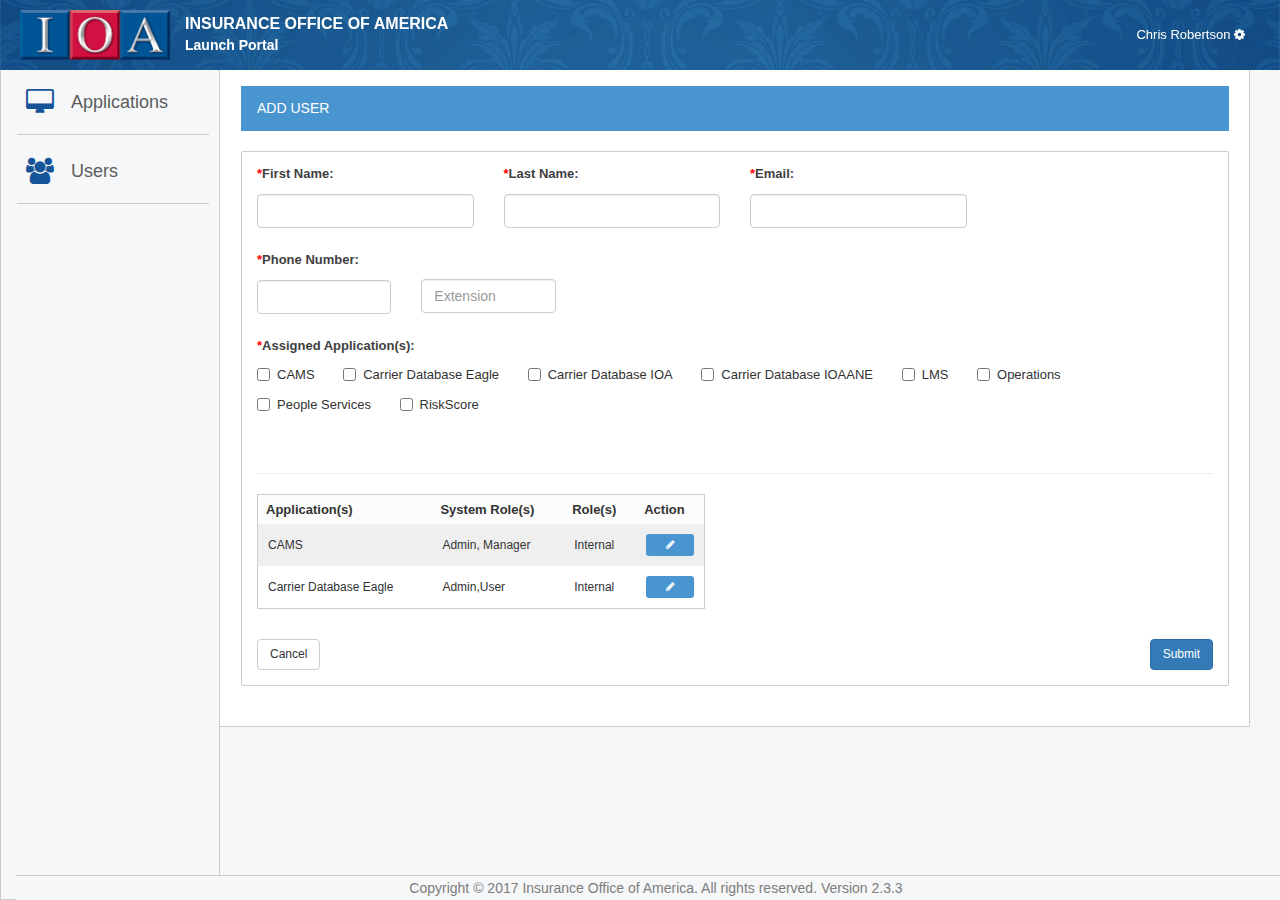
==== add-user.html @ 6cf40ddd "Initial commit" ====
<!DOCTYPE html>
<html lang="en">

<head>
    <meta charset="UTF-8">
    <meta http-equiv="X-UA-Compatible" content="IE=edge">
    <meta name="viewport" content="width=device-width, initial-scale=1.0">
    <title>Insurance Office of America - Launch Portal</title>
    <link rel="stylesheet" href="bootstrap/css/bootstrap.min.css">
    <link rel="stylesheet" href="font-awesome/css/font-awesome.min.css">
    <link rel="stylesheet" href="css/app.css">
    <link rel="stylesheet" href="css/add-user.css">
    <script type="text/javascript" src="js/jquery.min.js"></script>
    <script type="text/javascript" src="bootstrap/js/bootstrap.min.js"></script>

    <!-- Chosen Multi Select -->
    <link rel="stylesheet" href="chosen_v1.6.2/docsupport/style.css">
    <link rel="stylesheet" href="chosen_v1.6.2/docsupport/prism.css">
    <link rel="stylesheet" href="chosen_v1.6.2/chosen.css">
    <script type="text/javascript" src="chosen_v1.6.2/chosen.jquery.js"></script>
    <script type="text/javascript" src="chosen_v1.6.2/docsupport/prism.js"></script>

</head>

<body class="portal-pad portal-page">
    <nav class="navbar navbar-inverse navbar-fixed-top menu-top">
        <div class="container-fluid menu-margin">
            <div class="navbar-header">
                <button type="button" class="navbar-toggle collapsed" data-toggle="collapse" data-target=".sidebar1" aria-expanded="false" aria-controls="navbar">
                    <span class="sr-only">Toggle navigation</span>
                    <span class="icon-bar"></span>
                    <span class="icon-bar"></span>
                    <span class="icon-bar"></span>
                </button>
                <a class="navbar-brand" href="index.html"><img src="img/logo.png" width="150" alt="Insurance Office of America">
                </a>
                <h4 class="company-title">Insurance Office of America</h4>
                <h5>Launch Portal</h5>
            </div>
            <div id="navbar" role="navigation" class="navbar-collapse collapse" aria-expanded="false" style="height: 1px;">
                <ul class="nav navbar-nav navbar-right">
                    <li class="dropdown">
                        <a class="dropdown-toggle" data-toggle="dropdown" href="#">Chris Robertson <i class="fa fa-cog" aria-hidden="true"></i></a>
                        <ul class="dropdown-menu">
                            <div class="arrow-up"></div>
                            <li><a href="#">Logout</a>
                            </li>
                        </ul>
                    </li>
                </ul>
            </div>
        </div>
    </nav>
    <div class="container-fluid content">
        <div class="row sidebar-container">
            <div id="sidebar" class="col-xs-12 col-sm-3 col-md-12 sidebar1 sidebar navbar-collapse collapse">
                <ul class="nav nav-sidebar">
                    <li>
                        <a href="index.html">
                            <i class="fa fa-desktop fa-2x" aria-hidden="true"></i><span>Applications</span>
                        </a>
                        <hr />
                    </li>

                    <li class="dropdown">
                        <a class="dropdown-toggle" data-toggle="dropdown" href="users.html" onclick="location.href='users.html';"><i class="fa fa-users fa-2x" aria-hidden="true"></i><span> Users</span><i class="fa fa-plus fa-2x location" aria-hidden="true"></i><i class="fa fa-minus fa-2x location" aria-hidden="true"></i></a>
                        <ul class="dropdown-menu">
                            <li><a href="add-user.html">Add New</a>
                                <hr>
                            </li>
                        </ul>
                        <hr />
                    </li>

                    <ul class="nav nav-sidebar nav-sidebar2">
                        <li class="dropdown">
                            <hr>
                            <a class="dropdown-toggle" data-toggle="dropdown" href="#"><i class="fa fa-cog fa-3x" aria-hidden="true"></i><span> Chris Robertson</span>
                     <i class="fa fa-plus fa-2x location" aria-hidden="true"></i><i class="fa fa-minus fa-2x location" aria-hidden="true"></i></a>
                            <ul class="dropdown-menu">
                                <li><a href="#">Edit Profile</a>
                                </li>
                                <li><a href="../admin/help-request.html">Help</a>
                                </li>
                                <li><a href="#">Logout</a>
                                </li>
                            </ul>
                            <hr>
                        </li>
                    </ul>
                </ul>
            </div>
            <!-- Body -->

            <div class="body-container">

                <div class="title-header spacerbottom20">
                    <div class="head-drop">
                        <div class="btn-group">
                            Add User
                        </div>
                    </div>
                </div>
                <div class="panel panel-primary">

                    <div class="panel-body">

                        <form>
                            <div class="row">
                                <div class="form-group col-sm-6 col-md-6 col-lg-3">
                                    <label class="required control-label" for="">First Name:</label>
                                    <input id="" name="" class="form-control input-md" required="" type="text">
                                </div>
                                <div class="form-group col-sm-6 col-md-6 col-lg-3">
                                    <label class="required control-label" for="">Last Name:</label>
                                    <input id="" name="" class="form-control input-md" required="" type="text">
                                </div>

                                <div class="form-group col-sm-6 col-md-6 col-lg-3">
                                    <label class="required control-label" for="">Email:</label>
                                    <input id="" name="" class="form-control input-md" required="" type="text">
                                </div>
                            </div>
                            <div class="row">
                                <div class="form-group col-sm-6 col-md-6 col-lg-2">
                                    <label class="required control-label" for="">Phone Number:</label>
                                    <input id="" name="" class="form-control input-md" required="" type="text">
                                </div>

                                <div class="form-group col-sm-6 col-md-6 col-lg-2 spacer18">
                                    <label class="control-label sr-only" for="">Extension:</label>
                                    <input id="" name="" class="form-control input-md" placeholder="Extension" required="" type="text">
                                </div>
                            </div>

                            <div class="row">
                                <div class="form-group col-sm-12 col-xs-12 col-md-12 col-lg-12">
                                    <label class="required control-label">Assigned Application(s):</label>
                                    <div class="row">
                                        <div class="col-lg-12 add-user-checkbox">
                                            <div class="checkbox">
                                                <label for="">
                                                    <input name="" id="" type="checkbox" value=""> CAMS
                                                </label>
                                            </div>

                                            <div class="checkbox">
                                                <label for="">
                                                    <input name="" id="" type="checkbox" value=""> Carrier Database Eagle
                                                </label>
                                            </div>

                                            <div class="checkbox">
                                                <label for="">
                                                    <input name="" id="" type="checkbox" value=""> Carrier Database IOA
                                                </label>
                                            </div>

                                            <div class="checkbox">
                                                <label for="">
                                                    <input name="" id="" type="checkbox" value=""> Carrier Database IOAANE
                                                </label>
                                            </div>

                                            <div class="checkbox">
                                                <label for="">
                                                    <input name="" id="" type="checkbox" value=""> LMS
                                                </label>
                                            </div>

                                            <div class="checkbox">
                                                <label for="">
                                                    <input name="" id="" type="checkbox" value=""> Operations
                                                </label>
                                            </div>

                                            <div class="checkbox">
                                                <label for="">
                                                    <input name="" id="" type="checkbox" value=""> People Services
                                                </label>
                                            </div>

                                            <div class="checkbox">
                                                <label for="">
                                                    <input name="" id="" type="checkbox" value=""> RiskScore
                                                </label>
                                            </div>
                                        </div>
                                    </div>
                                </div>
                            </div>

                            <hr />
                            <div class="col-lg-6 app-table">
                                <div class="portal-tables">
                                    <table class="table-hover table-striped table-condensed cf">
                                        <thead class="cf">

                                            <tr>
                                                <th>Application(s)</th>
                                                <th>System Role(s)</th>
                                                <th>Role(s)</th>
                                                <th class="action">Action</th>
                                            </tr>
                                        </thead>
                                        <tbody>

                                            <tr>
                                                <td data-title="Application(s)">CAMS</td>
                                                <td data-title="System Role(s)">Admin, Manager</td>
                                                <td data-title="Role(s)">Internal</td>
                                                <td data-title="Action" class="actionBtn"><a data-toggle="modal" data-target="#cams" class="actionBlue"><i class="fa fa-pencil"></i></a>
                                                </td>
                                            </tr>
                                            <tr>
                                                <td data-title="Application(s)">Carrier Database Eagle</td>
                                                <td data-title="System Role(s)">Admin,User</td>
                                                <td data-title="Role(s)">Internal</td>
                                                <td data-title="Action" class="actionBtn"><a data-toggle="modal" data-target="#carrier-database" class="actionBlue"><i class="fa fa-pencil"></i></a>
                                                </td>
                                            </tr>

                                        </tbody>
                                    </table>
                                </div>
                            </div>
                        </form>

                        <!-- Modal CAMS -->
                        <div id="cams" class="modal fade" role="dialog">
                            <div class="modal-dialog">

                                <!-- Modal content-->
                                <div class="modal-content">
                                    <div class="modal-header">
                                        <button type="button" class="close" data-dismiss="modal">&times;</button>
                                        <h4 class="modal-title">CAMS User - Assign </h4>
                                    </div>
                                    <div class="modal-body">

                                        <div class="form-group multi-select">
                                            <label class="required control-label" for="start-date">System Role(s):</label>
                                            <select data-placeholder="System Role(s)" multiple class="chosen-select-width" tabindex="16">
                                                <option>Admin</option>
                                                <option>Manager</option>
                                            </select>
                                        </div>

                                        <div class="form-group multi-select">
                                            <label class="required control-label" for="start-date">Role(s):</label>
                                            <select data-placeholder="Role(s)" multiple class="chosen-select-width" tabindex="16">
                                                <option>Internal</option>
                                                <option>User</option>
                                            </select>
                                        </div>

                                        <div class="form-group multi-select">
                                            <label class="required control-label" for="start-date">External ID:</label>
                                            <select data-placeholder="External ID" multiple class="chosen-select-width" tabindex="16">
                                                <option>1050</option>
                                            </select>
                                        </div>

                                    </div>

                                    <div class="modal-footer">
                                        <button id="save" name="save" class="btn btn-primary"> Save</button>
                                        <button id="cancel" name="cancel" class="btn btn-default" data-dismiss="modal">Cancel</button>
                                    </div>
                                </div>
                            </div>
                        </div>
                        <!-- Modal -->

                        <!-- Modal Carrier Database -->
                        <div id="carrier-database" class="modal fade" role="dialog">
                            <div class="modal-dialog">

                                <!-- Modal content-->
                                <div class="modal-content">
                                    <div class="modal-header">
                                        <button type="button" class="close" data-dismiss="modal">&times;</button>
                                        <h4 class="modal-title">Carrier Database User - Assign </h4>
                                    </div>
                                    <div class="modal-body">

                                        <div class="form-group multi-select">
                                            <label class="required control-label" for="start-date">System Role(s):</label>
                                            <select data-placeholder="System Role(s)" multiple class="chosen-select-width" tabindex="16">
                                                <option>Admin</option>
                                                <option>Manager</option>
                                            </select>
                                        </div>

                                        <div class="form-group multi-select">
                                            <label class="required control-label" for="start-date">Role(s):</label>
                                            <select data-placeholder="Role(s)" multiple class="chosen-select-width" tabindex="16">
                                                <option>Internal</option>
                                                <option>User</option>
                                            </select>
                                        </div>

                                        <div class="form-group multi-select">
                                            <label class="required control-label" for="start-date">External ID:</label>
                                            <select data-placeholder="External ID" multiple class="chosen-select-width" tabindex="16">
                                                <option>1050</option>
                                            </select>
                                        </div>

                                    </div>

                                    <div class="modal-footer">
                                        <button id="save" name="save" class="btn btn-primary"> Save</button>
                                        <button id="cancel" name="cancel" class="btn btn-default" data-dismiss="modal">Cancel</button>
                                    </div>
                                </div>
                            </div>
                        </div>
                        <!-- Modal -->

                    </div>
                    <div class="buttons-footer">
                        <button id="cancel" name="cancel" class="btn btn-default smallBtn"> Cancel</button>
                        <button id="save" name="save" class="pull-right btn btn-primary smallBtn"> Submit</button>
                    </div>
                </div>

            </div>
        </div>

        <div class="text-center copyright">
            <p>Copyright &#169; 2017 Insurance Office of America. All rights reserved. Version 2.3.3</p>
        </div>
        <script type="text/javascript" src="../js/tooltip.js"></script>
        <script type="text/javascript" src="chosen_v1.6.2/docsupport/multi-select.js"></script>

</body>

</html>
---- css/app.css ----
html, body, div, span, applet, object, iframe, h1, h2, h3, h4, h5, h6, p, blockquote, pre, a, abbr, acronym, address, big, cite, code, del, dfn, em, img, ins, kbd, q, s, samp, small, strike, strong, sub, sup, tt, var, b, u, i, center, dl, dt, dd, ol, ul, li, fieldset, form, label, legend, table, caption, tbody, tfoot, thead, tr, th, td, article, aside, canvas, details, embed, figure, figcaption, footer, header, hgroup, menu, nav, output, ruby, section, summary, time, mark, audio, video {
   margin: 0;
   padding: 0;
   border: 0;
   vertical-align: baseline;
}

h1, h2, h3, h4, h5, h6 {
   font-weight: 400;
}

h3 {
   color: #4995cf;
}

body {
   line-height: 1;
   font-family: "Helvetica Neue", Helvetica, Arial, sans-serif;
   font-size: 13px;
}

a, a:hover, a:focus {
   color: inherit;
}

a, a:active, a:hover, a:focus, a:visited {
   text-decoration: none;
}


/***** Left Side Main Nav ***********************************/

#sidebar {
   bottom: 0;
   top: 0x;
   left: 0;
   height: auto !important;
   position: fixed;
   border: 1px solid #ccc;
}

.sidebar-container {
   min-height: 600px;
   border-bottom: 1px solid #ccc;
}

.navbar-fixed-top {
   border: 0 none;
}

.nav-background {
   height: 45%;
   width: 100%;
}

.sub-header {
   border-bottom: 1px solid #eee;
   padding-bottom: 10px;
}

@media (min-width: 771px) {
   .navbar>.container .navbar-brand, .navbar>.container-fluid .navbar-brand {
      margin-left: -45px !important;
   }
   .nav-sidebar {
      margin-bottom: 20px;
      margin-left: -20px;
      margin-right: -15px;
   }
   .main.col-sm-9 {
      width: 69%;
   }
   .nav-sidebar {
      padding-left: 10px;
   }
   .nav-sidebar2 {
      display: none;
   }
   .nav-sidebar .dropdown-menu {
      background-clip: padding-box;
      background-color: #155499;
      border: 1px solid rgba(0, 0, 0, 0.15);
      border-radius: 0 !important;
      box-shadow: none;
      display: none;
      float: left;
      font-size: 14px;
      left: 99%;
      list-style: outside none none;
      margin-top: 0;
      min-width: 160px;
      padding: 0;
      position: absolute;
      text-align: left;
      top: -1px;
      z-index: 1000;
   }
   .sidebar .nav>li.dropdown:hover ul.dropdown-menu {
      display: block;
   }
}

@media (min-width: 992px) and (max-width: 1076px) {
   .main.col-sm-9 {
      width: 75% !important;
   }
   .sidebar.col-md-2 {
      width: 23%;
   }
}

.sidebar {
   display: none;
   z-index: 1000;
}

@media (min-width: 992px) {
   .main {
      width: 79% !important;
   }
   .sidebar.col-md-2 {
      width: 21%;
   }
}

@media (min-width: 768px) {
   .navbar-header {
      padding: 10px;
   }
   .navbar-nav>li>a {
      padding-bottom: 25px;
      padding-top: 25px;
   }
   .sidebar {
      background-color: #f5f7f8;
      border-top: 0 none;
      bottom: 0;
      display: block;
      left: 0;
      padding: 0 14px 0 10px;
      position: relative;
      top: 0;
      z-index: 1000;
   }
}

.nav-sidebar {
   margin-bottom: 20px;
   margin-left: -15px;
   margin-right: -15px;
}

#navbar .nav li a {
   padding-right: 10px;
   padding-left: 10px;
}

.nav-sidebar>li>a {
   padding: 23px 20px;
}

.nav-sidebar>.active>a, .nav-sidebar>.active>a:hover, .nav-sidebar>.active>a:focus {
   background-color: #428bca;
   color: #fff;
}

@media (min-width: 770px) {
   #sidebar {
      bottom: 0;
      top: 0x;
      left: 0;
      height: auto !important;
      margin-top: 65px;
      max-width: 220px;
      width: 220px;
      word-wrap: break-word;
   }
}

@media (max-width: 771px) {
   .nav-sidebar .dropdown-menu {
      background-clip: padding-box;
      background-color: #155499;
      border: 1px solid rgba(0, 0, 0, 0.15);
      border-radius: 0 !important;
      box-shadow: none;
      display: none;
      float: left;
      font-size: 14px;
      left: 0;
      list-style: outside none none;
      margin-top: 0;
      min-width: 160px;
      padding: 0;
      position: relative;
      text-align: left;
      top: 100%;
      width: 100%;
      z-index: 1000;
   }
}

.dropdown-menu {
   position: absolute;
   top: 75%;
}

#navbar .nav.navbar-nav.navbar-right .dropdown-menu:first-child {
   right: -15px;
}

.sidebar a {
   color: #5c5c5c;
}

.sidebar .nav>li>a>i, .fa.fa-users.fa-2x {
   color: #155499;
   float: left;
}

.sidebar .nav>li>a:hover {
   background-color: #155499 !important;
   border-left: 4px solid red;
   color: #fff !important;
   padding-left: 16px;
   transition: background-color .1s ease 0;
}

.sidebar .nav>li>a:focus {
   border-left: 0 solid red;
   color: #5c5c5c;
   padding-left: 20px;
   transition: background-color .1s ease 0;
}

.sidebar .nav>li>a:hover i {
   color: #fff;
}

.sidebar .nav .open>a:hover {
   border-left: 4px solid red;
}

.sidebar .nav>li>a>span {
   display: block;
   font-size: 18px;
   padding-left: 45px;
   padding-top: 4px;
}

.sidebar .nav>li>a.dropdown-toggle:hover .dropdown-menu {
   display: block;
}

.nav-sidebar .dropdown-menu>li>a {
   color: #fff;
   font-size: 18px;
   padding: 27px 20px;
}

.nav-sidebar .dropdown-menu>li>a:focus {
   background-color: #155499 !important;
   color: #fff;
   transition: background-color .1s ease 0;
}

.nav-sidebar .dropdown-menu>li>a:hover {
   background: #0a3762 none repeat scroll 0 0;
   border-left: 4px solid red;
   color: #fff;
   padding-left: 16px;
   text-decoration: none;
   transition: background-color .1s ease 0;
}

.nav-sidebar .dropdown-menu>li {
   min-width: 180px;
}

.info {
   margin-left: 10px;
}

.info ul {
   list-style: outside none none;
   margin-top: 15px;
}

.info i {
   color: #155499;
}

.nav-sidebar hr {
   border-top: 1px solid #ccc;
   color: #ccc;
   float: none;
   margin: 0 auto;
   width: 90%;
}

.nav-sidebar .dropdown-menu hr {
   border-top: 1px solid #0e477d;
   float: none;
   margin: 0 auto;
   width: 90%;
}

.location {
   display: none;
   position: absolute;
   right: 25px;
   top: 30px;
}

.arrow-up {
   border-bottom: 7px solid #fff;
   border-left: 7px solid transparent;
   border-right: 7px solid transparent;
   height: 0;
   position: absolute;
   right: 12px;
   top: -7px;
   width: 0;
}


/***** Content ***********************************/

.main {
   background: #fff none repeat scroll 0 0;
   padding: 20px;
}

.portal-page {
   background: #f5f7f8 none repeat scroll 0 0;
}

.company-title {
   text-transform: uppercase;
}

.title-header {
   padding: 3px 0 5px;
   background: #4995cf;
   color: #fff;
   display: block;
   clear: both;
   font-size: 17px;
}

body.portal-pad {
   padding-bottom: 40px;
   padding-top: 65px;
}

.content {
   background: #fff none repeat scroll 0 0;
   border: 1px solid #ccc;
   margin-bottom: 20px;
   margin-right: 30px;
   margin-bottom: 0;
   border-bottom: none;
}

@media (min-width: 650px) {
   .main {
      padding-left: 20px;
      padding-right: 20px;
   }
}

.content .row {
   position: initial;
}

@media (min-width: 770px) {
   .main.col-sm-9 {
      width: 72%;
   }
   .content .row {
      position: relative;
   }
}

@media (min-width: 769px) {
   .main.col-sm-9 {
      width: 72%;
   }
   .menu-margin {
      margin: 0 25px;
   }
}

@media (max-width: 770px) {
   .open .dropdown-menu {
      display: block !important;
   }
   .navbar-header {
      width: 100% !important;
   }
   .location {
      display: block !important;
   }
}


/***** Header ***********************************/

.main .page-header {
   margin-top: 0;
}

@media (max-width: 770px) {
   .menu-top {
      padding-bottom: 5px !important;
      padding-right: 0 !important;
      padding-top: 5px !important;
   }
   .menu-top .container-fluid {
      padding-right: 0 !important;
   }
   .navbar-brand {
      padding-left: 5px;
      padding-right: 5px;
      padding-top: 9px !important;
   }
   .navbar-brand img {
      width: 90px !important;
   }
   .navbar-header h4 {
      font-size: 10px !important;
      padding-top: 5px;
   }
   .navbar-header h5 {
      font-size: 10px !important;
   }
   .navbar-collapse {
      padding: 0;
   }
   .sidebar .nav>li.dropdown:hover ul.dropdown-menu {
      display: none;
   }
   .nav-sidebar {
      margin-bottom: 20px;
      margin-left: 0 !important;
      margin-right: 0 !important;
   }
   .info {
      padding-left: 25px;
   }
   .sidebar {
      -moz-border-bottom-colors: none;
      -moz-border-left-colors: none;
      -moz-border-right-colors: none;
      -moz-border-top-colors: none;
      background-color: #f5f7f8;
      border-color: -moz-use-text-color #ccc #ccc;
      border-image: none;
      border-style: none solid solid;
      border-width: 0 1px 1px;
      bottom: 0;
      display: none;
      left: 0;
      padding: 0;
      position: fixed;
      top: 50px;
      z-index: 1000;
   }
}

.navbar-nav, .navbar-form {
   max-width: 100%;
}

.navbar-toggle {
   border: medium none !important;
   float: left;
   margin-right: 0;
}

.glyphicon-triangle-bottom {
   font-size: x-small;
}

#navbar .nav.navbar-nav.navbar-right .dropdown-menu {
   border-radius: 5px;
   padding-left: 5px;
   padding-right: 5px;
}

#navbar .nav.navbar-nav.navbar-right .dropdown-menu a {
   border-bottom: 1px solid #ccc;
   color: #155499;
   padding: 5px;
}

#navbar .nav.navbar-nav.navbar-right .dropdown-menu li:last-child a {
   border-bottom: medium none;
}

.menu-top {
   background: rgba(0, 0, 0, 0) url(../img/background-nav.jpg) repeat scroll 0 0 / cover;
}

.menu-top .navbar-nav>li>a {
   color: #fff;
}

.menu-top .navbar-nav>.open>a, .menu-top .navbar-nav>.open>a:focus, .menu-top .navbar-nav>.open>a:hover {
   background: rgba(0, 0, 0, 0) none repeat scroll 0 0;
   color: #fff;
}

.navbar-brand {
   padding-top: 0;
}

.navbar-header {
   width: 67%;
}

@media (max-width: 770px) {
   .dropdown .fa-minus {
      display: none;
   }
   .dropdown .fa-plus {
      display: block;
   }
   .dropdown.open .fa-minus {
      display: block !important;
   }
   .dropdown.open .fa-plus {
      display: none !important;
   }
}

@media (min-width: 650px) and (max-width: 767px) {
   .menu-top {
      padding: 10px 0;
   }
   .content {
      margin-top: 10px;
   }
}

.navbar-header h4 {
   color: #fff;
   font-size: 16px;
   font-weight: 700;
   margin-bottom: 5px;
   margin-top: 5px;
}

.navbar-header h5 {
   color: #fff;
   font-size: 14px;
   font-weight: 700;
   margin-bottom: 5px;
   margin-top: 5px;
}

.copyright {
   color: #7d7d7d;
   font-size: 14px;
   margin: 0;
   position: fixed;
   bottom: 0;
   z-index: 9999;
   background: #f5f7f8;
   min-height: 25px;
   width: 100%;
   text-align: center;
   border-top: 1px solid #ccc;
   padding-top: 5px;
}

.smalllink {
   color: #337ab7 !important;
}

.tooltip-inner {
   max-width: 100%;
   padding: 10px;
}

.body-container {
   margin-left: 220px;
   padding: 20px;
}

.body-content {
   margin-top: 20px;
   padding: 15px;
   border: 1px solid #ccc;
   margin-bottom: 90px;
}

@media (max-width: 770px) {
   .navbar-collapse {
      width: 100% !important;
   }
   .navbar-toggle, .nav-sidebar2 {
      display: block;
   }
   .navbar-toggle {
      margin-right: 0;
   }
   #sidebar, .navbar-right {
      display: none !important;
   }
   #sidebar[aria-expanded=true] {
      display: block !important;
      height: auto !important;
   }
   .navbar-header h4, .navbar-header h5 {
      font-size: 10px;
   }
   .menu-top {
      padding-bottom: 5px !important;
      padding-right: 0 !important;
      padding-top: 5px !important;
   }
   .menu-top .container-fluid {
      padding-right: 0 !important;
   }
   .navbar-header {
      padding: 0;
   }
   .navbar-brand {
      padding-left: 20px;
   }
   .company-title {
      padding-top: 5px;
   }
   .nav-sidebar {
      padding: 0;
   }
   .navbar-collapse.in {
      overflow-x: hidden !important;
   }
   .body-container {
      margin-left: 0;
   }
   .tablecontainer .tableheader .search {
      margin-top: 0 !important;
      margin-right: 0 !important;
      padding: 7px 10px !important;
      font-size: 85% !important;
      width: 100% !important;
      text-align: left !important;
   }
}


/**** Site Table *************************************/

table {
   width: 100%;
   border: 1px solid #ccc;
}

.panel {
    box-shadow: none;
    border-radius: 2px;
    border-color: #ccc;
}

.dash-launch-tables {
   padding: 0px;
   margin-top: 30px;
}

.tablecontainer .panel-body {
   clear: both;
   padding: 0 !important;
}

@media (max-width: 400px) {
   .content {
      margin-left: 10px;
      margin-right: 10px;
   }
   .tablecontainer {
      padding: 0;
   }
}

.btn-group.open .dropdown-toggle {
   box-shadow: none;
   color: #fff;
}

.btn-cell {
   display: table-cell;
   padding-left: 2px;
   padding-right: 2px;
}

.statistics .dropdown-menu>li>a:hover {
   color: #000 !important;
}

.fa-3x {
   font-size: 2em;
}

.navbar-toggle:hover {
   background-color: transparent;
}

.head-drop {
   padding: 11px 16px;
   margin: 0;
   font-size: 14px;
   text-transform: uppercase;
}

.head-drop-main {
   padding: 11px 16px;
   margin: 0;
   font-size: 14px;   
}

.btn-group>p {
   font-size: 15px;
}

.tablecontainer .tableheader .type {
   margin: 0 !important;
}

@media (max-width: 767px) {
   .skin-blue .main-header .navbar .dropdown-menu li a {
      color: #000 !important;
   }
}

@media only screen and (max-width: 1279px) {
   /* Force table to not be like tables anymore */
   .portal-tables table, .portal-tables thead, .portal-tables tbody, .portal-tables th, .portal-tables td, .portal-tables tr {
      display: block;
   }
   /* Hide table headers (but not display: none;, for accessibility) */
   .portal-tables thead tr {
      position: absolute;
      top: -9999px;
      left: -9999px;
   }
   .portal-tables tr {
      border-bottom: 1px solid #ccc;
   }
   .portal-tables td:before {
      /* Now like a table header */
      position: absolute;
      /* Top/left values mimic padding */
      top: 6px;
      left: 6px;
      width: 45%;
      padding-right: 10px;
      white-space: nowrap;
      text-align: left;
      font-weight: 700;
   }
   .portal-tables td {
      /* Behave  like a "row" */
      border: none;
      border-bottom: 1px solid #eee;
      position: relative;
      padding-left: 50%;
      white-space: normal;
      text-align: left;
   }
   .portal-tables td {
      padding-left: 60% !important;
   }
   /*
      Label the data
      */
   .portal-tables td:before {
      content: attr(data-title);
   }
   .tablecontainer .tableheader .elem {
      padding: 10px;
      width: 100%;
      text-align: left;
   }
   .tablecontainer .tableheader .type {
      margin: 0;
   }
   .same-portal td:first-child, .same-portal-parent td:first-child {
      text-indent: 0px !important;
   }
}


/***** Media queries for th and td ***********************************/

@media only screen and (max-width: 767px) and (min-width: 480px), only screen and (max-width: 479px) {
   th {
      font-size: 12px;
   }
   td {
      font-size: 12px;
   }
   .sidebar-toggle {
      display: block;
   }
}

@media only screen and (max-width: 991px) and (min-width: 768px) {
   .txtSearch, .txtMain {
      display: none;
   }
   .sidebar-toggle {
      display: none;
   }
}

@media only screen and (max-width: 1199px) and (min-width: 992px) {
   .sidebar-toggle {
      display: none;
   }
}

@media only screen and (min-width: 1200px) {
   .sidebar-toggle {
      display: none;
   }
}


/***** Table Navbar ****************************/

thead tr {
   background-color: #fcfcfc;
}

.clickable-row {
   cursor: pointer;
}

.table-striped>tbody>tr:nth-of-type(odd) {
   background-color: #efefef;
}

th {
   text-align: left;
   font-weight: 700;
   font-size: 13px;
   vertical-align: middle;
   padding: 8px !important;
}

td {
   text-align: left;
   font-size: 12px;
   vertical-align: middle;
   padding: 10px !important;
}

td a {
   color: #337ab7;
   cursor: pointer;
}

.info p {
   margin-bottom: 8px;
}

.info ul li {
   padding: 4px;
}

.actionBtn a {
   display: block;
   padding: 5px 7px 6px;
   border-radius: 3px;
   text-align: center;
   color: #fff;
   font-size: 10px;
   white-space: nowrap;
}

.actionBtn a.actionBlue {
   background: #4995cf;
}

.actionBtn a.actionGreen {
   background: #7cbd22;
}

.actionBtn a.actionDarkBlue {
   background: #296198;
}

.actionBtn a.actionGray {
   background: #adadad;
}

.actionBtn a.actionRed {
   background: #d9534f;
}

.actionBtn a:not(:first-child) {
   margin-top: 6px;
}

.actionBtn a:hover {
   text-decoration: none;
   color: #fff;
}

.statusBtn {
   display: inline-block;
   color: #fff;
   padding: 5px 10px;
   width: 70px;
   border-radius: 5px;
   font-size: 11px;
   text-transform: uppercase;
   text-align: center;
}

.statusBtn.green {
   background: #58c71f;
}

.statusBtn.blue {
   background: #3f7ebc;
}

.statusBtn.grey {
   background: #adadad;
}

.tablecontainer {
   margin-bottom: 30px;
}

.tablecontainer .tableheader {
   padding: 0;
   background: #4995cf;
   color: #fff;
   display: block;
   clear: both;
   text-align: center;
}

.tablecontainer .tableheader .type {
   margin: 0 20px;
   font-size: 13px;
}

.tablecontainer .tableheader .search {
   background: #296198;
   padding: 6px 9px;
   border-radius: 4px;
   font-size: 12px;
   margin-top: 4px;
   margin-right: 4px;
}

.tablecontainer .tableheader .search1 {
   background: #296198;
   padding: 4px;
   margin: 0;
   width: 100%;
   float: left;
}

.tablecontainer .tableheader .elem {
   font-size: 12px;
   padding: 12px 17px;
}

.tablecontainer .tableheader .type:hover {
   background: #3f7ebc;
}

.tablecontainer .cf {
   padding: 0;
   width: 100%;
}

.th-icon {
   width: 2%;
}

.tablecontainer .cf td {
   padding: 15px 7px;
}

.tablecontainer .cf td.actionBtn {
   padding-left: 10px;
   padding-right: 10px;
}

.table-bordered {
   padding-left: 0;
   padding-right: 0;
}

.numeric {
    text-align: right;
}

/***** Form Controls ****************************/

form .form-group:after {
   clear: both;
}

form .form-group:before, form .form-group:after {
   display: table;
   content: " ";
}

.form-group {
   margin-bottom: 25px;
}

.form-control {
   margin-top: 8px;
}

.checkbox input {
    margin-top: 0;
}

.checkbox > label {
    margin-right: 10px;
}

.input-group {
   margin-top: 8px;
}

.input-group .form-control {
   margin-top: initial;
}

.required:before {
   color: red;
   content: '*';
}

.form-divider {
   margin-top: 10px;
}

.control-label {
   color: #3f3f3f;
   padding-bottom: 6px;
   font-weight: bold;
}


/************* Tabs *************/

.nav-tabs {
   background-color: #4995cf;
   border-bottom: 0px;
   border-radius: 5px 5px 0px 0px;
   text-transform: uppercase;
   margin-bottom: 2px;
}

.portal-tabs {
   margin-bottom: 10px;
}

.tabs-info {
   border: 1px solid #b9b5b5;
   border-top: none;
   margin-top: -2px;
   margin-left: -2px;
}

.nav.nav-tabs a {
   background-color: #4995cf;
   color: #ffffff;
   border: none !important;
   margin-left: -2px;
   margin-bottom: 1px;
   border-radius: 5px 0px 0px 0px;
}


.nav-tabs>li.active>a, .nav-tabs>li.active>a:focus, .nav-tabs>li.active>a:hover, .nav>li>a:focus, .nav>li>a:hover {
   background-color: #3e83b8;
   color: #ffffff;
}

.nav-tabs>li.active>a:hover, .nav>li>a:hover {
   border-radius: 0px;
}

.nav.nav-pills {
   margin-bottom: 20px;
}

a.view {
   color: #337ab7;
}

a.view:visited, a.view:hover {
   color: #337ab7;
   text-decoration: underline;
   cursor: pointer;
}


/************ Misc *********/

.warning {
   color: #E93F33;
}

.smallBtn {
   font-size: 12px;
}

.largeBtn {
   font-size: 15px;
}

.portal-btn {
   background-color: #296198;
   color: #fff;
   padding: 6px 9px;
   border-radius: 4px;
   font-size: 12px;
   margin-top: 4px;
   margin-right: 4px;
   text-transform: uppercase;
}

.portal-btn:hover, .portal-btn:focus {
   background-color: #245280;
   color: #fff;
   padding: 6px 9px;
   border-radius: 4px;
   font-size: 12px;
   margin-top: 4px;
   margin-right: 4px;
   text-transform: uppercase;
}

.breadcrumb {
    background-color: #4995cf;
    border-radius: 5px 5px 0px 0px;
    font-style: normal;
    margin-bottom: 0px;
    padding: 15px;
    text-transform: uppercase;
}

.breadcrumb a, .breadcrumb > .active, .breadcrumb > li + li::before  {
    color: #fff;
}

.breadcrumb a:hover {
    text-decoration: underline;
}

.breadcrumb > li + li::before {
    color: #ccc;
    content: "| ";
    padding: 0 5px;
}

.sep::before {
    content: '';
    height: 100%;
    width: 1px;
    top: 10px;
    left: -1;
    width: 1px;
    height: 20px;
    border-right: 1px solid #4089c1;
    box-shadow: 1px 0 0 rgba(255,255,255,0.1);
    position: absolute;
    z-index: 100;
    right: 2;
    background-color: #ededed;
}

.margin-bottom15 {
   margin-bottom: 15px;
}

.spacer60 {
   margin-top: 60px !important;
}

.spacer50 {
   margin-top: 50px !important;
}

.spacer40 {
   margin-top: 40px !important;
}

.spacer30 {
   margin-top: 30px !important;
}

.spacer20 {
   margin-top: 20px !important;
}

.spacer18 {
   margin-top: 18px !important;
}

.spacer10 {
   margin-top: 10px !important;
}

.spacerbottom20 {
   margin-bottom: 20px;
}

.same-portal .fa.fa-link, .same-portal-parent .fa.fa-link {
   float: left;
   margin-right: 5px;
}

.same-portal td:first-child {
   text-indent: 20px;
}

.same-portal-parent td:first-child {
   text-indent: 5px;
}

.same-portal, .same-portal-parent {
   background-color: #e1e1e1 !important;
}

.grey-bg {
   background-color: #fcfcfc !important;
}

.buttons-footer {
   padding: 15px;
}
---- css/add-user.css ----
.app-table {
   margin-left: -15px;
}

.add-user-checkbox .checkbox{
	display: inline-block;
	margin-right: 15px;
}
.add-user-checkbox .checkbox:last-child{
	margin-right: 0;
}
---- chosen_v1.6.2/docsupport/style.css ----
/* Tweak navbar brand link to be super sleek
-------------------------------------------------- */
.oss-bar {
  top: 0;
  right: 20px;
  position: fixed;
  z-index: 1030;
}
.oss-bar ul {
  float: right;
  margin: 0;
  list-style: none;
}
.oss-bar ul li {
  list-style: none;
  float: left;
  line-height: 0;
  margin: 0;
}
.oss-bar ul li a {
   -moz-box-sizing:    border-box;
  -webkit-box-sizing: border-box;
  -ms-box-sizing:     border-box;
   box-sizing:        border-box;
  border: 0;
  margin-top: -10px;
  display: block;
  height: 58px;
  background: #F36C00 url(oss-credit.png) no-repeat 20px 22px;
  padding: 22px 20px 12px 20px;
  text-indent: 120%; /* stupid padding */
  white-space: nowrap;
  overflow: hidden;
  -webkit-transition: all 0.10s ease-in-out;
  -moz-transition: all 0.10s ease-in-out;
  transition: all 0.15s ease-in-out;
}
.oss-bar ul li a:hover {
  margin-top: 0px;
}
.oss-bar a.harvest {
  width: 196px;
  background-color: #F36C00;
  background-position: -142px 22px;
  padding-right: 22px; /* optical illusion */
}
.oss-bar a.fork {
  width: 162px;
  background-color: #333333;
}

.docs-table th, .docs-table td {
  border: 1px solid #000;
  padding: 4px 6px;
  white-space: nowrap;
}

.docs-table td:last-child {
  white-space: normal;
}

.docs-table th {
  font-weight: bold;
  text-align: left;
}

#content pre[class*=language-] {
  font-size: 14px;
  margin-bottom: 20px;
}

#content pre[class*=language-] code {
  font-size: 14px;
  padding: 0;
}

#content code[class*=language-] {
  font-size: 12px;
  padding: 2px 4px;
}

.anchor {
  color: inherit;
  position: relative;
}

.anchor:hover {
  background: url([data-uri]) 0 50% no-repeat;
  background-size: 21px 9px;
  margin-left: -27px;
  padding-left: 27px;
  text-decoration: none;
}
---- chosen_v1.6.2/docsupport/prism.css ----
/**
 * okaidia theme for JavaScript, CSS and HTML
 * Loosely based on Monokai textmate theme by http://www.monokai.nl/
 * @author ocodia
 */

code[class*="language-"],
pre[class*="language-"] {
	color: #f8f8f2;
	text-shadow: 0 1px rgba(0,0,0,0.3);
	font-family: Consolas, Monaco, 'Andale Mono', monospace;
	direction: ltr;
	text-align: left;
	white-space: pre;
	word-spacing: normal;
	
	-moz-tab-size: 4;
	-o-tab-size: 4;
	tab-size: 4;
	
	-webkit-hyphens: none;
	-moz-hyphens: none;
	-ms-hyphens: none;
	hyphens: none;
}

/* Code blocks */
pre[class*="language-"] {
	padding: 1em;
	margin: .5em 0;
	overflow: auto;	
	border-radius: 0.3em;
}

:not(pre) > code[class*="language-"],
pre[class*="language-"] {
	background: #272822;
}

/* Inline code */
:not(pre) > code[class*="language-"] {
	padding: .1em;
	border-radius: .3em;
}

.token.comment,
.token.prolog,
.token.doctype,
.token.cdata {
	color: slategray;
}

.token.punctuation {
	color: #f8f8f2;
}

.namespace {
	opacity: .7;
}

.token.property,
.token.tag {
	color: #f92672;
}

.token.boolean,
.token.number{
	color: #ae81ff;
}

.token.selector,
.token.attr-name,
.token.string {
	color: #a6e22e;
}


.token.operator,
.token.entity,
.token.url,
.language-css .token.string,
.style .token.string {
	color: #f8f8f2;
}

.token.atrule,
.token.attr-value
{
	color: #e6db74;
}


.token.keyword{
color: #66d9ef;
}

.token.regex,
.token.important {
	color: #fd971f;
}

.token.important {
	font-weight: bold;
}

.token.entity {
	cursor: help;
}
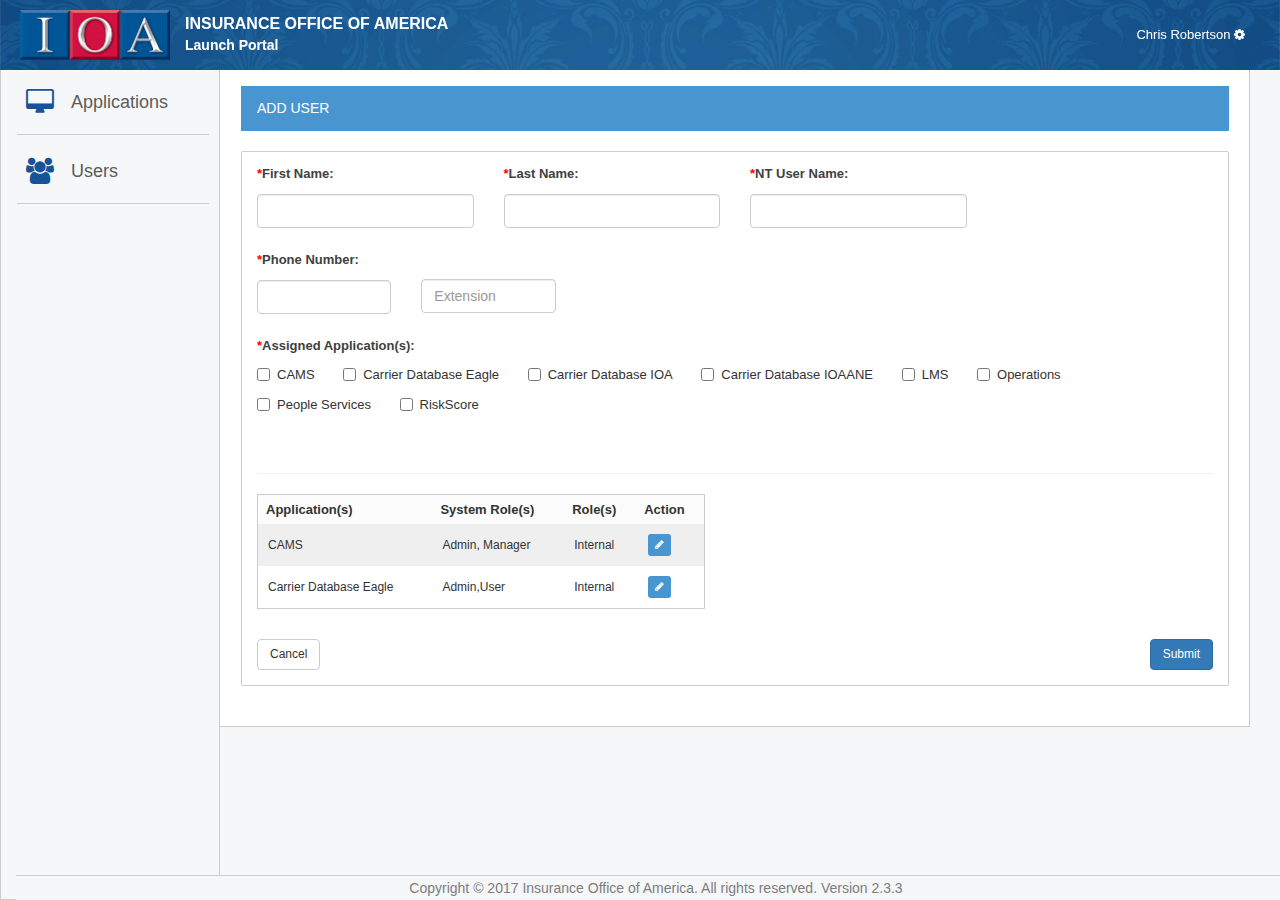
==== commit 1a7a952f: "• Updated home and edit/add application • Added assign permission(s) to role(s) button under permiss" ====
--- a/add-user.html
+++ b/add-user.html
@@ -117,7 +117,7 @@
                                 </div>
 
                                 <div class="form-group col-sm-6 col-md-6 col-lg-3">
-                                    <label class="required control-label" for="">Email:</label>
+                                    <label class="required control-label" for="">NT User Name:</label>
                                     <input id="" name="" class="form-control input-md" required="" type="text">
                                 </div>
                             </div>
@@ -137,52 +137,52 @@
                                 <div class="form-group col-sm-12 col-xs-12 col-md-12 col-lg-12">
                                     <label class="required control-label">Assigned Application(s):</label>
                                     <div class="row">
-                                        <div class="col-lg-12 add-user-checkbox">
-                                            <div class="checkbox">
-                                                <label for="">
-                                                    <input name="" id="" type="checkbox" value=""> CAMS
-                                                </label>
-                                            </div>
-
-                                            <div class="checkbox">
-                                                <label for="">
-                                                    <input name="" id="" type="checkbox" value=""> Carrier Database Eagle
-                                                </label>
-                                            </div>
-
-                                            <div class="checkbox">
-                                                <label for="">
-                                                    <input name="" id="" type="checkbox" value=""> Carrier Database IOA
-                                                </label>
-                                            </div>
-
-                                            <div class="checkbox">
-                                                <label for="">
-                                                    <input name="" id="" type="checkbox" value=""> Carrier Database IOAANE
-                                                </label>
-                                            </div>
-
-                                            <div class="checkbox">
-                                                <label for="">
-                                                    <input name="" id="" type="checkbox" value=""> LMS
-                                                </label>
-                                            </div>
-
-                                            <div class="checkbox">
-                                                <label for="">
-                                                    <input name="" id="" type="checkbox" value=""> Operations
-                                                </label>
-                                            </div>
-
-                                            <div class="checkbox">
-                                                <label for="">
-                                                    <input name="" id="" type="checkbox" value=""> People Services
-                                                </label>
-                                            </div>
-
-                                            <div class="checkbox">
-                                                <label for="">
-                                                    <input name="" id="" type="checkbox" value=""> RiskScore
+                                        <div class="col-lg-12 add-user-checkbox add-app-checkbox">
+                                            <div class="checkbox">
+                                                <label for="">
+                                                    <input name="" id="" type="checkbox" value="" data-item="CAMS"> CAMS
+                                                </label>
+                                            </div>
+
+                                            <div class="checkbox">
+                                                <label for="">
+                                                    <input name="" id="" type="checkbox" value="" data-item="Carrier Database Eagle"> Carrier Database Eagle
+                                                </label>
+                                            </div>
+
+                                            <div class="checkbox">
+                                                <label for="">
+                                                    <input name="" id="" type="checkbox" value="" data-item="Carrier Database IOA"> Carrier Database IOA
+                                                </label>
+                                            </div>
+
+                                            <div class="checkbox">
+                                                <label for="">
+                                                    <input name="" id="" type="checkbox" value="" data-item="Carrier Database IOAANE"> Carrier Database IOAANE
+                                                </label>
+                                            </div>
+
+                                            <div class="checkbox">
+                                                <label for="">
+                                                    <input name="" id="" type="checkbox" value="" data-item="LMS"> LMS
+                                                </label>
+                                            </div>
+
+                                            <div class="checkbox">
+                                                <label for="">
+                                                    <input name="" id="" type="checkbox" value="" data-item="Operations"> Operations
+                                                </label>
+                                            </div>
+
+                                            <div class="checkbox">
+                                                <label for="">
+                                                    <input name="" id="" type="checkbox" value="" data-item="People Services"> People Services
+                                                </label>
+                                            </div>
+
+                                            <div class="checkbox">
+                                                <label for="">
+                                                    <input name="" id="" type="checkbox" value="" data-item="RiskScore"> RiskScore
                                                 </label>
                                             </div>
                                         </div>
@@ -203,20 +203,26 @@
                                                 <th class="action">Action</th>
                                             </tr>
                                         </thead>
-                                        <tbody>
+                                        <tbody id="add-app-row">
 
                                             <tr>
                                                 <td data-title="Application(s)">CAMS</td>
                                                 <td data-title="System Role(s)">Admin, Manager</td>
                                                 <td data-title="Role(s)">Internal</td>
-                                                <td data-title="Action" class="actionBtn"><a data-toggle="modal" data-target="#cams" class="actionBlue"><i class="fa fa-pencil"></i></a>
+                                                <td data-title="Actions" name="action" class="actionBtn">
+                                                    <div class="btn-cell add-row">
+                                                        <a data-toggle="modal" data-target="#cams" class="actionBlue"><i class="fa fa-pencil"></i></a>
+                                                    </div>
                                                 </td>
                                             </tr>
                                             <tr>
                                                 <td data-title="Application(s)">Carrier Database Eagle</td>
                                                 <td data-title="System Role(s)">Admin,User</td>
                                                 <td data-title="Role(s)">Internal</td>
-                                                <td data-title="Action" class="actionBtn"><a data-toggle="modal" data-target="#carrier-database" class="actionBlue"><i class="fa fa-pencil"></i></a>
+                                                <td data-title="Actions" name="action" class="actionBtn">
+                                                    <div class="btn-cell add-row">
+                                                        <a data-toggle="modal" data-target="#cams" class="actionBlue"><i class="fa fa-pencil"></i></a>
+                                                    </div>
                                                 </td>
                                             </tr>
 
@@ -333,6 +339,7 @@
         </div>
         <script type="text/javascript" src="../js/tooltip.js"></script>
         <script type="text/javascript" src="chosen_v1.6.2/docsupport/multi-select.js"></script>
+        <script type="text/javascript" src="js/add-app.js"></script>
 
 </body>
 
--- a/css/app.css
+++ b/css/app.css
@@ -659,6 +659,14 @@
    border: 1px solid #ccc;
 }
 
+.app-tables {
+   border-bottom: 1px solid #ccc !important;
+   border-top: 1px solid #ccc !important;
+   border-left: none !important;
+   border-right: none  !important;
+   border-bottom: none !important;
+}
+
 .panel {
     box-shadow: none;
     border-radius: 2px;
@@ -1023,6 +1031,12 @@
    margin-top: 8px;
 }
 
+.form {
+    margin-bottom: 20px;
+    margin-left: -7px;
+    margin-right: 7px;
+}
+
 .checkbox input {
     margin-top: 0;
 }
@@ -1084,7 +1098,6 @@
    margin-bottom: 1px;
    border-radius: 5px 0px 0px 0px;
 }
-
 
 .nav-tabs>li.active>a, .nav-tabs>li.active>a:focus, .nav-tabs>li.active>a:hover, .nav>li>a:focus, .nav>li>a:hover {
    background-color: #3e83b8;
--- a/css/add-user.css
+++ b/css/add-user.css
@@ -2,10 +2,10 @@
    margin-left: -15px;
 }
 
-.add-user-checkbox .checkbox{
+.add-app-checkbox .checkbox{
 	display: inline-block;
 	margin-right: 15px;
 }
-.add-user-checkbox .checkbox:last-child{
+.add-app-checkbox .checkbox:last-child{
 	margin-right: 0;
 }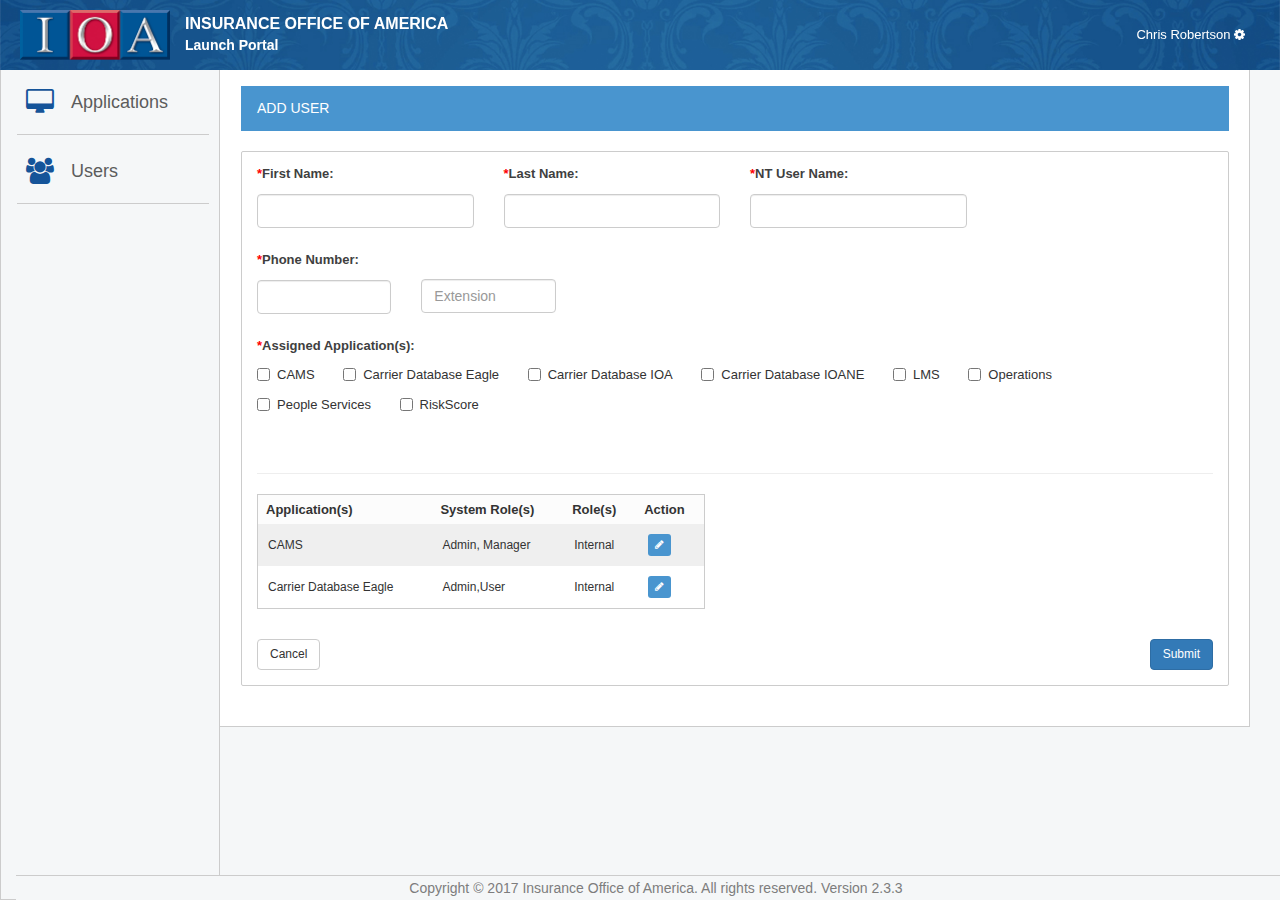
==== commit 90bbcbfa: "Added toggle buttons on index.html and edit-add-application.html" ====
--- a/add-user.html
+++ b/add-user.html
@@ -158,7 +158,7 @@
 
                                             <div class="checkbox">
                                                 <label for="">
-                                                    <input name="" id="" type="checkbox" value="" data-item="Carrier Database IOAANE"> Carrier Database IOAANE
+                                                    <input name="" id="" type="checkbox" value="" data-item="Carrier Database IOANE"> Carrier Database IOANE
                                                 </label>
                                             </div>
 
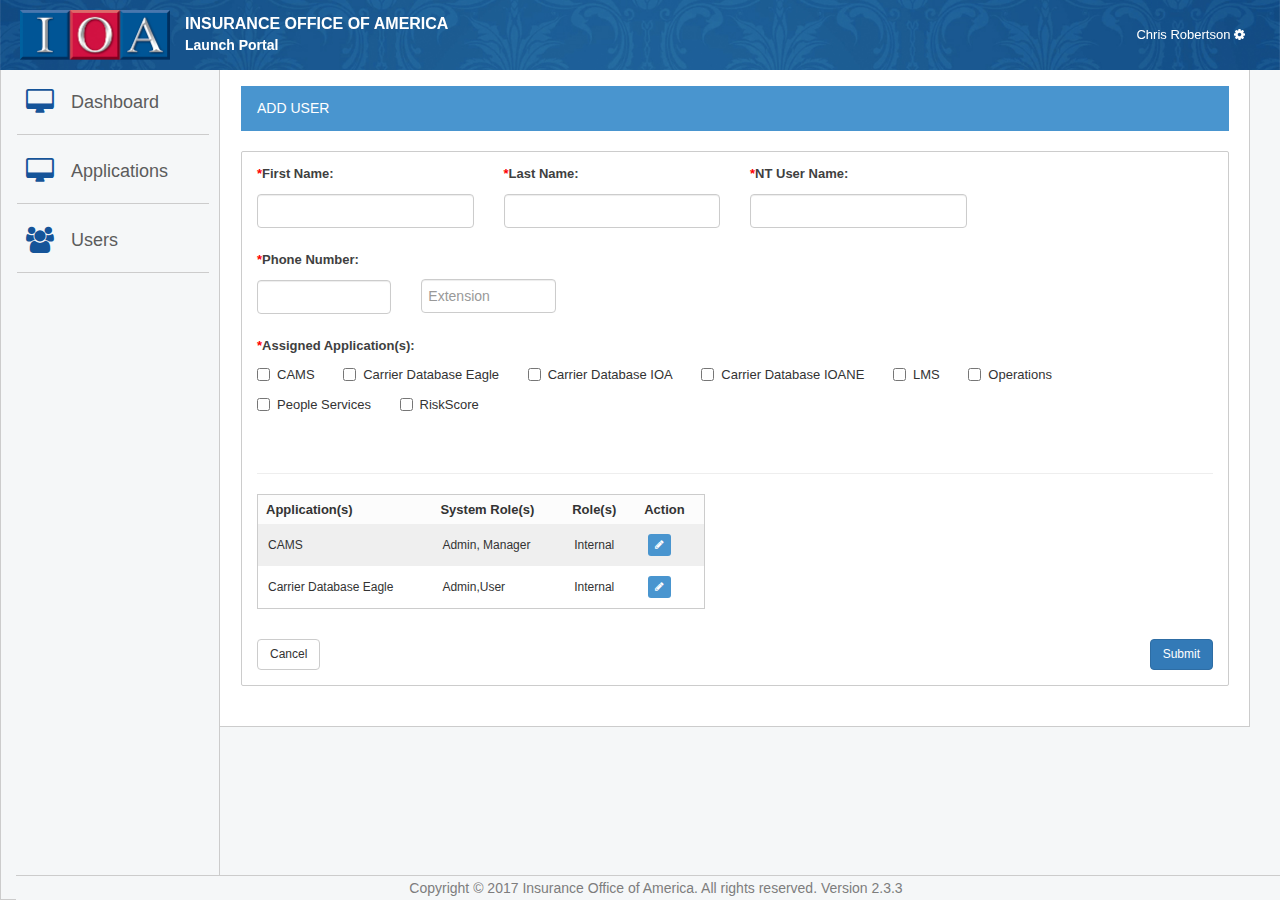
==== commit 011f07b7: "• Added user filter and application dropdown on users.html • Added dashboard to menu" ====
--- a/add-user.html
+++ b/add-user.html
@@ -56,6 +56,13 @@
             <div id="sidebar" class="col-xs-12 col-sm-3 col-md-12 sidebar1 sidebar navbar-collapse collapse">
                 <ul class="nav nav-sidebar">
                     <li>
+                        <a href="ioa-portal-with-menu.html">
+                            <i class="fa fa-desktop fa-2x" aria-hidden="true"></i><span>Dashboard</span>
+                        </a>
+                        <hr />
+                    </li>
+
+                    <li>
                         <a href="index.html">
                             <i class="fa fa-desktop fa-2x" aria-hidden="true"></i><span>Applications</span>
                         </a>
--- a/css/app.css
+++ b/css/app.css
@@ -1029,6 +1029,7 @@
 
 .form-control {
    margin-top: 8px;
+   padding: 6px;
 }
 
 .form {
@@ -1122,6 +1123,24 @@
    cursor: pointer;
 }
 
+/************ Chosen Multi Select Overwrites *********/
+
+.chosen-single {
+    background-image: none !important;
+    border: 1px solid #ccc !important;
+    box-shadow: none !important;
+    color: #555 !important;
+    height: 34px !important;
+    margin-top: 8px !important;
+    padding: 4px 5px 5px 9px !important;
+}
+
+.chosen-container-single .chosen-single div b {
+   display: none !important;
+}
+.chosen-container-single {
+   width: 100% !important;
+}
 
 /************ Misc *********/
 
@@ -1257,4 +1276,28 @@
 
 .buttons-footer {
    padding: 15px;
+}
+
+.clear-button label{
+   display: block;
+}
+.clear-button select{
+   float: left;
+   max-width: 84%;
+}
+.clear-button button{
+   margin-top: 8px !important;
+   margin-right: 0;
+   float: right;
+   max-width: 14%;
+   min-width: 14%;
+   padding: 7px 0;
+}
+.clear-button button:hover, .clear-button button:focus{
+   margin-top: 8px;
+   margin-right: 0;
+   padding: 7px 0;
+}
+.clear-button button:focus{
+   outline: none;
 }